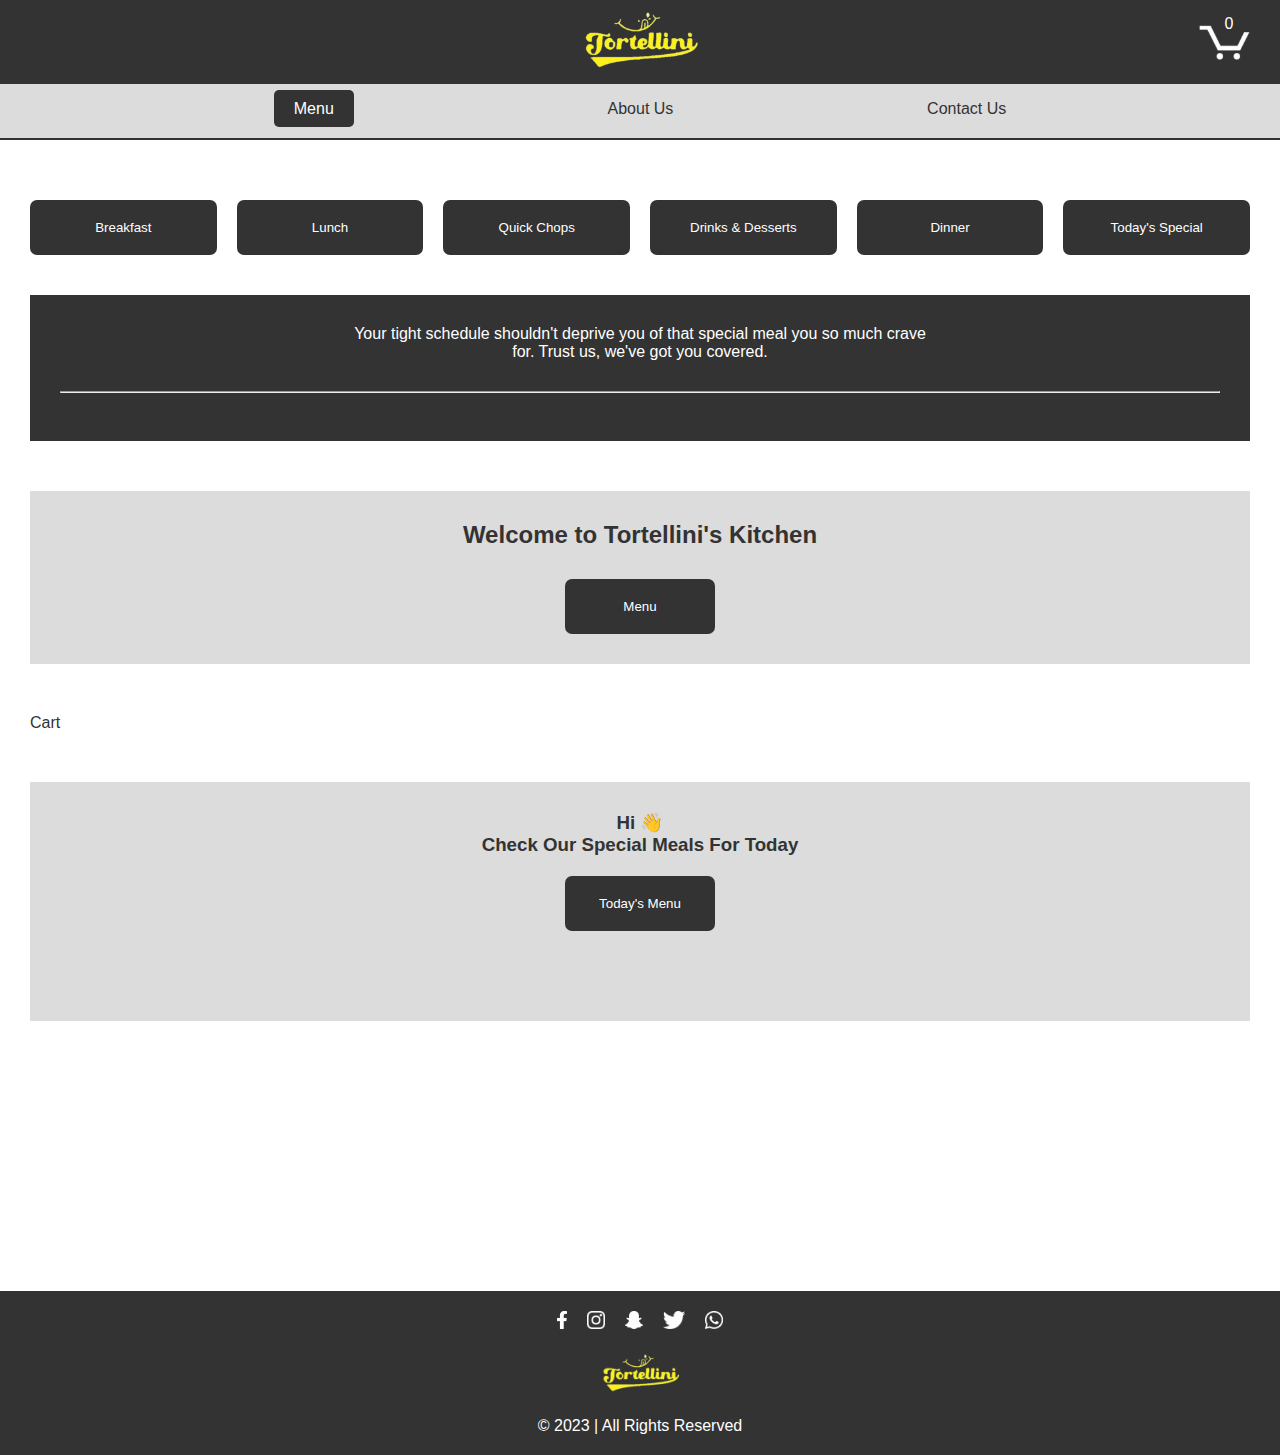
==== index.html @ 6d4baba5 "Create index.html" ====
<!DOCTYPE html>
<html lang="en">
	<head>
		<meta charset="UTF-8" />
		<meta name="viewport" content="width=device-width, initial-scale=1.0" />
		<link rel="stylesheet" href="./css/components.css" />
		<link rel="stylesheet" href="./css/pages.css" />
		<link rel="stylesheet" href="./css/style.css" />
		<link rel="icon" href="./img/logo/logo.png" />
		<title>Tortellini</title>
	</head>
	<body>
		<header>
			<div class="brand">
				<a href="tortellini.html"
					><img src="./img/logo/logo.png" alt="site-logo"
				/></a>
			</div>
			<div class="cart">
				<p class="cart-quantity">0</p>
				<img src="./img/icons/cart-icon.png" alt="" />
			</div>
		</header>
		<nav>
			<div onclick="menu()"><a href="#menu" class="menu button">Menu</a></div>
			<div class="about">
				<a href="./pages/about.html">About Us</a>
			</div>
			<div class="contact">
				<a href="./pages/contact.html">Contact Us</a>
			</div>
		</nav>
		<div class="page-content">
			<div class="menu-buttons">
				<button onclick="breakfast()" class="breakfast button">
					Breakfast
				</button>
				<button onclick="lunch()" class="lunch button">Lunch</button>
				<button class="quickChops button">Quick Chops</button>
				<button class="drinks button">Drinks & Desserts</button>
				<button onclick="dinner()" class="dinner button">Dinner</button>
				<button onclick="todaysMenu()" id="menu">
					<a href="#special">Today's Special</a>
				</button>
			</div>

			<div class="categoryHeader">
				<p>
					Your tight schedule shouldn't deprive you of that special meal you so
					much crave for. Trust us, we've got you covered.
				</p>
				<hr />
				<br />
				<h2></h2>
			</div>

			<div class="menu-container">
				<h2>Welcome to Tortellini's Kitchen</h2>
				<button onclick="menu()" class="menuBtn">Menu</button>
			</div>

			<div id="cart">Cart</div>

			<div class="todays-menu-container">
				<div class="todays-update" id="special">
					<h3>
						Hi 👋 <br />
						Check Our Special Meals For Today
					</h3>
					<button onclick="todaysMenu()" class="menuBtn2">Today's Menu</button>
					<div class="clock" id="clock"></div>
				</div>
				<div class="todays-menu-list"></div>
			</div>
		</div>

		<footer>
			<div class="footer-links">
				<a href="https://facebook.com" target="_blank"
					><img src="./img/logo/facebook-app-symbol.png" alt=""
				/></a>
				<a href="https://instagram.com" target="_blank"
					><img src="./img/logo/instagram.png" alt=""
				/></a>
				<a href="https://snapchat.com/add" target="_blank"
					><img src="./img/logo/snapchat.png" alt=""
				/></a>
				<a href="https://twitter.com" target="_blank"
					><img src="./img/logo/twitter.png" alt=""
				/></a>
				<a href="https://wa.me/2348179290343" target="_blank"
					><img src="./img/logo/whatsapp.png" alt=""
				/></a>
			</div>
			<a href="tortellini.html"
				><img src="./img/logo/logo.png" alt="site-logo"
			/></a>
			<p>&copy; 2023 | All Rights Reserved</p>
		</footer>
		<script src="./js/cart.js"></script>
		<script src="./js/food.js"></script>
		<script src="./js/food-html.js"></script>
		<script src="./js/tortellini.js"></script>
	</body>
</html>
---- css/components.css ----
header {
	display: grid;
	justify-content: center;
	top: 0;
	position: fixed;
	background-color: #333;
	padding: 10px;
	width: 100%;
	z-index: 999;
}

.brand img {
	height: 60px;
}

.cart {
	display: flex;
	position: absolute;
	color: #fff;
	right: 0;
	margin: 25px 30px;
	cursor: pointer;
}

.cart p {
	position: inherit;
	margin: -10px 25px;
}

.cart img {
	height: 35px;
}

nav {
	display: flex;
	justify-content: space-evenly;
	position: fixed;
	padding: 10px 30px;
	top: 80px;
	width: 100%;
	background-color: #dcdcdc;
	border-bottom: 2px solid #333;
	z-index: 998;
}

nav div {
	margin: 10px;
}

.menu {
	cursor: pointer;
	background: #333;
	padding: 10px 20px;
	width: 80px;
	border-radius: 5px;
	color: #fff;
}

.menu-buttons {
	display: flex;
	justify-content: space-evenly;
	gap: 20px;
	margin: 20px auto;
}

.menu-buttons button {
	height: auto;
	width: 200px;
	padding: 20px 5px;
	cursor: pointer;
	color: #fff;
	border: none;
	border-radius: 7px;
	background-color: #333;
}

.menu-buttons button a {
	color: white;
}

.menuBtn {
	height: auto;
	width: 150px;
	padding: 20px 5px;
	cursor: pointer;
	color: #fff;
	border: none;
	border-radius: 7px;
	background-color: #333;
	margin: 20px auto;
	position: relative;
}

.menuBtn2 {
	height: auto;
	width: 150px;
	padding: 20px 5px;
	cursor: pointer;
	color: #fff;
	border: none;
	border-radius: 7px;
	background-color: #333;
	margin: 20px auto;
	position: relative;
	justify-content: center;
	display: flex;
}

.food-content button,
.food-item-details button {
	cursor: pointer;
	background: #333;
	color: #fff;
	padding: 15px 20px;
	border-radius: 5px;
	border: none;
}

.food-content button a,
.food-item-details a {
	color: #fff;
}

.todays-update input {
	text-align: center;
	margin: 20px auto;
	padding: 15px 20px;
	font-size: 16px;
	border: none;
	box-shadow: 0px 0px 10px #333;
	border-radius: 5px;
}

@media (max-width: 815px) {
	.menu-buttons button {
		width: 100%;
	}
}

@media (max-width: 755px) {
	.menu-buttons {
		display: grid;
		margin: auto;
		grid-template-columns: auto auto auto;
	}

	.menu-buttons button,
	.menuBtn,
	.menuBtn2,
	.food-content button,
	.food-item-details button {
		width: 150px;
		font-size: 12px;
	}
}

@media (max-width: 520px) {
	.cart {
		margin: 30px 25px;
	}

	.cart p {
		margin: -10px 20px;
	}

	.cart img {
		height: 28px;
	}

	nav {
		font-size: 15px;
	}
	.menu-buttons {
		grid-template-columns: auto auto;
		justify-content: center;
	}

	.menu-buttons button,
	.menuBtn,
	.menuBtn2,
	.food-content button,
	.food-item-details button {
		width: 130px;
		font-size: 12px;
		padding: 15px;
	}
}

@media (max-width: 400px) {
	.cart {
		margin: 35px 10px;
	}

	.cart p {
		font-size: 13px;
		margin: -10px 18px;
	}

	.cart img {
		height: 25px;
	}
}

@media (max-width: 330px) {
	nav {
		font-size: 13px;
	}

	.menu-buttons {
		grid-template-columns: auto auto;
		justify-content: center;
	}

	.menu-buttons button,
	.menuBtn,
	.menuBtn2,
	.food-content button,
	.food-item-details button {
		width: 120px;
		font-size: 12px;
		padding: 10px;
	}
}

.clock {
	font-size: 32px;
	text-align: center;
	margin: 20px;
}



footer {
	position: relative;
	background-color: #333;
	text-align: center;
	width: 100%;
	padding: 10px 0;
	color: #fff;
}

.footer-links {
	display: flex;
	gap: 20px;
	justify-content: center;
	width: 20%;
	margin: auto;
}

.footer-links img {
	height: 18px;
}

footer img {
	margin: 10px auto;
	height: 40px;
}

footer p {
	margin: 10px 30px;
}
---- css/pages.css ----
.page-content {
	position: relative;
	top: 180px;
	margin: auto 30px;
	margin-bottom: 50vh;
}

/* home page contents */

.categoryHeader {
	background: #333;
	color: white;
	padding: 30px;
	text-align: center;
	margin: 40px auto;
}

.categoryHeader p {
	width: 50%;
	margin: 0px auto 30px;
}

.menu-container {
	margin: 50px auto;
	padding: 10px;
	background-color: #dcdcdc;
	display: grid;
	align-items: center;
	height: auto;
}

.todays-menu-container h3,
.menu-container h2 {
	margin: 20px auto 10px;
	text-align: center;
}

.food-content-details {
	display: flex;
	margin: 10px 20px 20px 30px;
}

.food-content {
	display: flex;
}

.food-content img {
	margin-inline-end: 20px;
	height: 200px;
}

.details h3 {
	margin: 10px auto;
}

.details p {
	margin-bottom: 10px;
}

.name {
	font-weight: 600;
}

.todays-menu-container {
	margin: 50px auto;
	padding: 10px;
	background-color: #dcdcdc;
	display: grid;
	align-items: center;
	height: auto;
}

.todays-menu-list {
	display: flex;
	flex-wrap: wrap;
	margin: 30px auto;
	justify-content: space-evenly;
}

.food-item-details p {
	margin: 5px auto;
}

.food-item {
	display: flex;
	width: 32%;
}

.food-item img {
	margin-inline-end: 20px;
	height: 150px;
}

.todays-update {
	text-align: center;
}

.limit-text-to-1-line {
	display: -webkit-box;
	-webkit-line-clamp: 1;
	-webkit-box-orient: vertical;
	overflow: hidden;
}

@media (max-width: 1040px) {
	.categoryHeader p {
		width: 70%;
	}

	.food-item {
		display: grid;
		width: 30%;
		margin: auto;
		grid-auto-rows: 160px;
		align-items: normal;
	}
}

@media (max-width: 650px) {
	.categoryHeader p {
		width: 90%;
	}

	.page-content {
		margin-bottom: 40vh;
	}

	.food-item {
		display: flex;
		width: 100%;
		margin: 20px;
		align-items: normal;
	}
}

@media (max-width: 510px) {
	.categoryHeader p {
		width: 100%;
	}

	.page-content {
		margin-bottom: 35vh;
	}

	.food-content-details {
		margin: 10px 20px;
	}

	.food-content {
		display: grid;
	}

	.details {
		margin-top: 10px;
	}
}

@media (max-width: 430px) {
	.food-item {
		display: grid;
		width: 100%;
		margin: 10px 15px;
		grid-auto-rows: auto;
		align-items: normal;
	}

	.food-item-details {
		margin-top: 10px;
	}
}

@media (max-width: 370px) {
	.page-content {
		margin-bottom: 34vh;
	}

	.food-content img {
		height: 150px;
	}
}
---- css/style.css ----
* {
	margin: 0;
	padding: 0;
	box-sizing: border-box;
	font-family: "Trebuchet MS", "Lucida Sans Unicode", "Lucida Grande",
		"Lucida Sans", Arial, sans-serif, system-ui, -apple-system,
		BlinkMacSystemFont, "Segoe UI", Roboto, Oxygen, Ubuntu, Cantarell,
		"Open Sans", "Helvetica Neue", sans-serif;
}

body {
	color: #333;
}

a {
	text-decoration: none;
	color: #333;
}
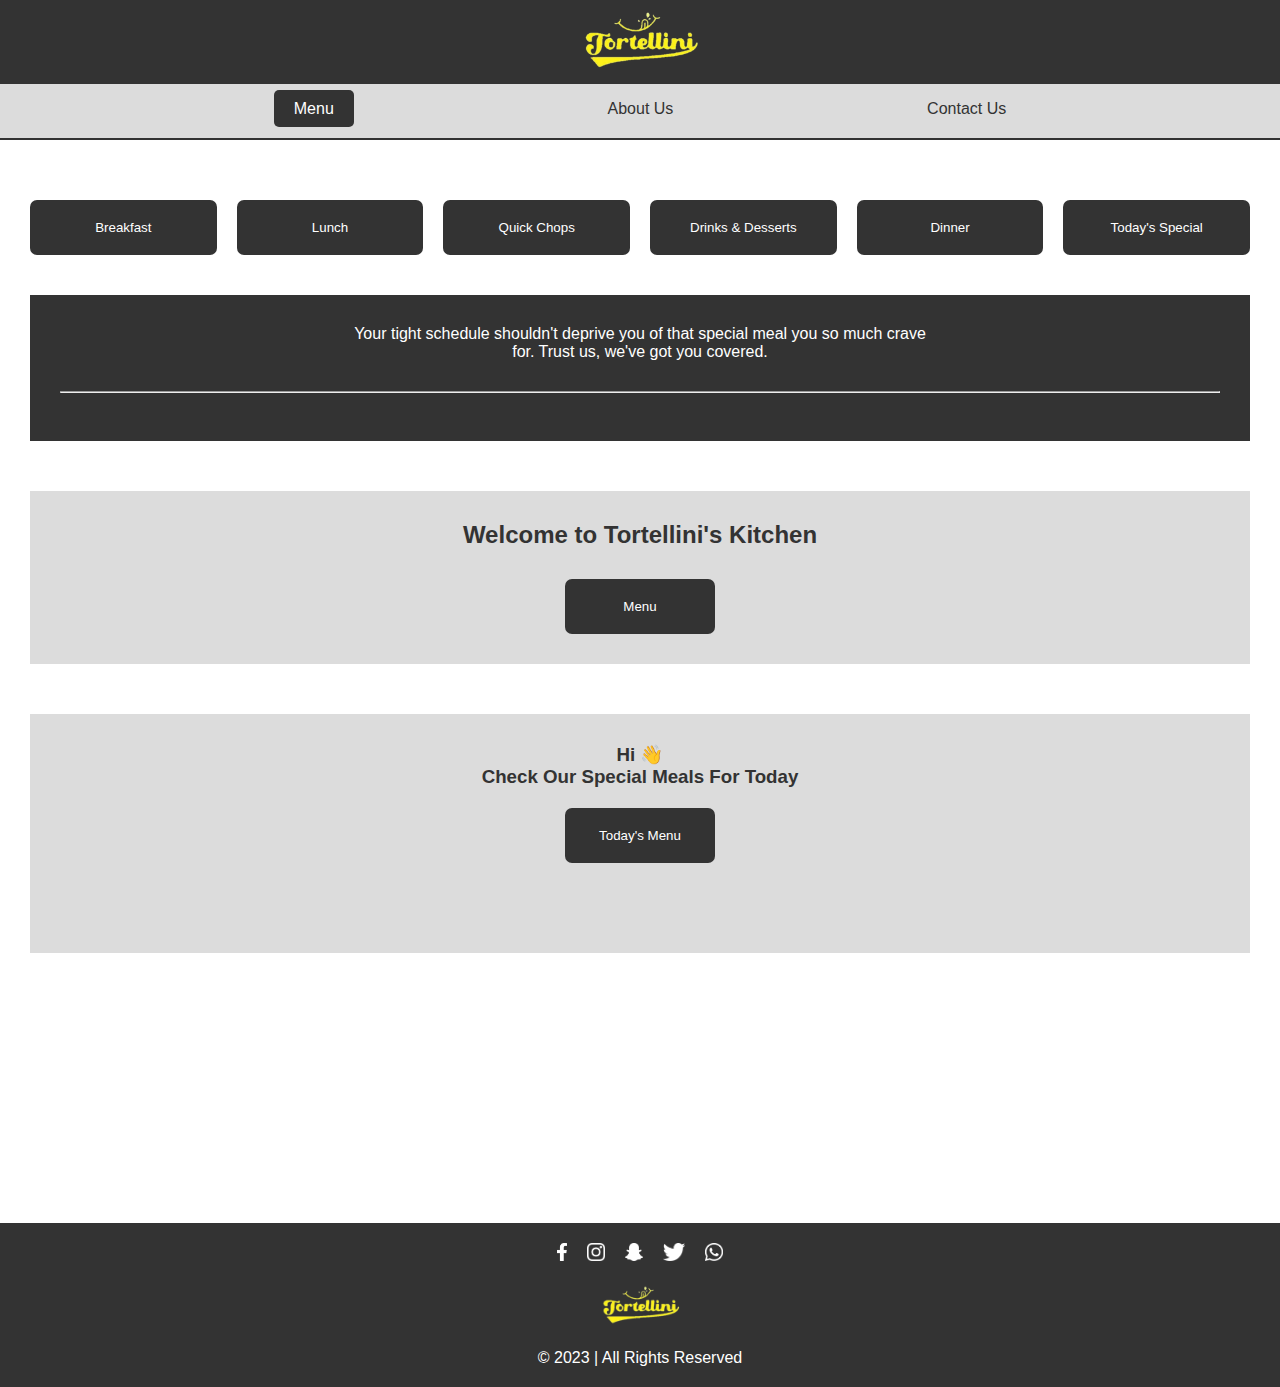
==== commit 74b8ac9d: "Update index.html" ====
--- a/index.html
+++ b/index.html
@@ -8,18 +8,20 @@
 		<link rel="stylesheet" href="./css/style.css" />
 		<link rel="icon" href="./img/logo/logo.png" />
 		<title>Tortellini</title>
+		<script
+			defer
+			src="https://widget.tochat.be/bundle.js?key=9083cb7d-753f-4291-a07e-c3a2a8ae4c62"
+		></script>
 	</head>
 	<body>
 		<header>
 			<div class="brand">
-				<a href="tortellini.html"
-					><img src="./img/logo/logo.png" alt="site-logo"
-				/></a>
+				<a href=""><img src="./img/logo/logo.png" alt="site-logo" /></a>
 			</div>
-			<div class="cart">
+			<!-- <div class="cart">
 				<p class="cart-quantity">0</p>
 				<img src="./img/icons/cart-icon.png" alt="" />
-			</div>
+			</div> -->
 		</header>
 		<nav>
 			<div onclick="menu()"><a href="#menu" class="menu button">Menu</a></div>
@@ -59,7 +61,7 @@
 				<button onclick="menu()" class="menuBtn">Menu</button>
 			</div>
 
-			<div id="cart">Cart</div>
+			<!-- <div id="cart">Cart</div> -->
 
 			<div class="todays-menu-container">
 				<div class="todays-update" id="special">
@@ -92,9 +94,7 @@
 					><img src="./img/logo/whatsapp.png" alt=""
 				/></a>
 			</div>
-			<a href="tortellini.html"
-				><img src="./img/logo/logo.png" alt="site-logo"
-			/></a>
+			<a href=""><img src="./img/logo/logo.png" alt="site-logo" /></a>
 			<p>&copy; 2023 | All Rights Reserved</p>
 		</footer>
 		<script src="./js/cart.js"></script>
